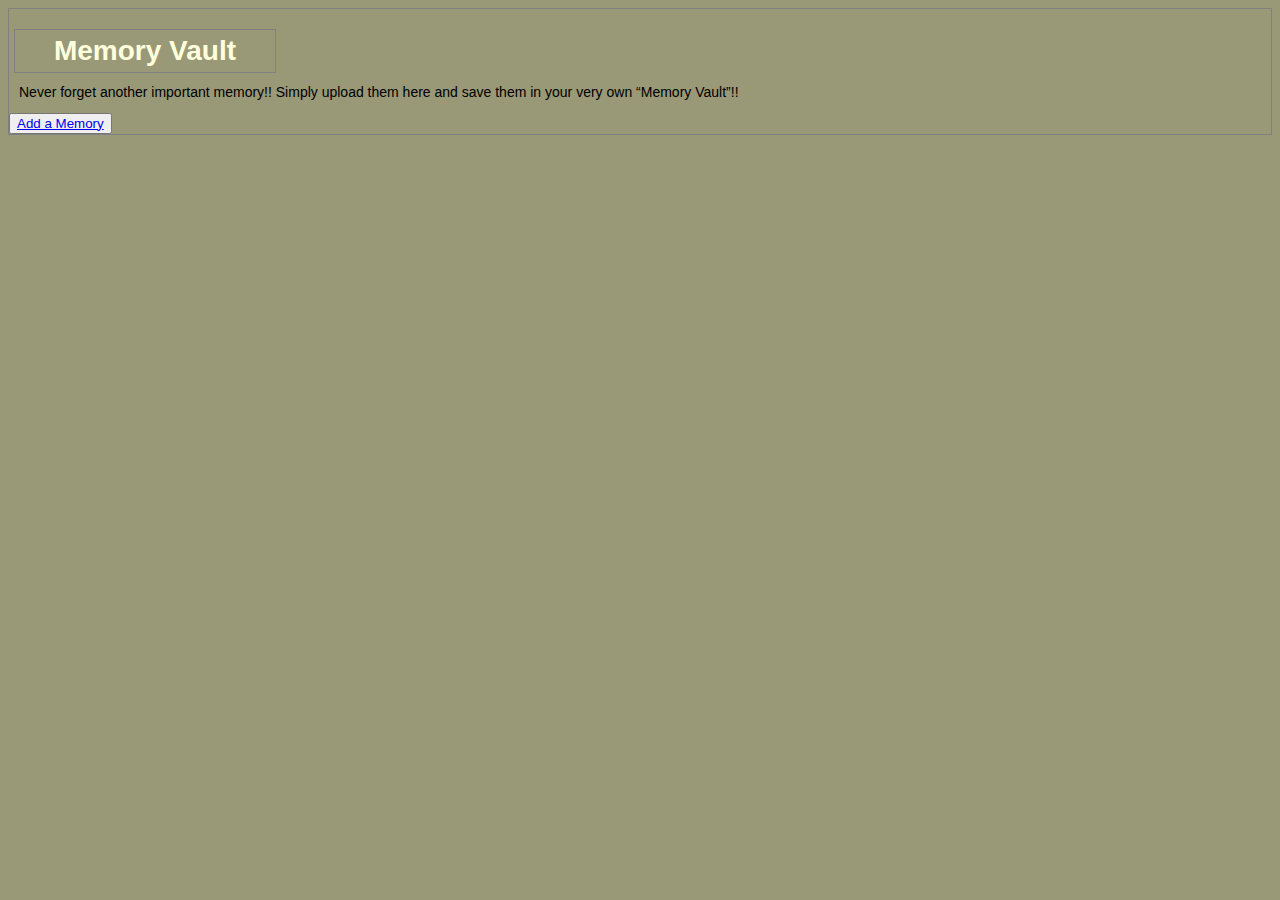
==== index.html @ d6f6e47d "refactored main.js, added function getCheckedValues, clearData" ====
<!DOCTYPE html>
<!-- html tag -->
<html>
	<!-- head tag -->
	<head>
		<!-- 	Eric Garcia
				VFW 1304
				4/11/13
				Web App Part 1
				App launch page  -->
		<!-- Character Set Meta -->
		<meta charset="utf-8">
		<meta name="discription" content="My first web app using HTML5" />
		<meta name="keyword" content="html5, web app, Full Sail, FVW" />
		<meta name="robots" content"index, follow" />
		<meta name"viewport" content"user-scalable-no, width=divice-with" />
		<meta name"viewport" content"target-densitydpi=device-dpi" />
		<!-- Page Title -->
		<title>Memory Vault</title>
		<!-- Call CSS File -->
		<link href="css/style.css" rel="stylesheet" type="text/css" />
	</head>
	<header>
		<h1>Memory Vault</h1>
	</header>

	<!-- body tag -->
	<body>
		<!-- Page Content Lives Here -->
		<p>Never forget another important memory!! Simply upload them here and save them in your very own <q>Memory Vault</q>!!</p>
		<button type="button"><a href="additem.html">Add a Memory</a></button>
		<!-- Call JavaScript File -->
		<script src="js/main.js" type="text/javascript"></script>		
	</body>
</html>
---- css/style.css ----
/*
Eric Garcia
VFW 1304
Project2 add style
*/

html{
	font-family: helvetica, times, arial;
	font-size: 14px;
	background-color: #999977;
}

h1{
	width: 250px;
	text-align: center;
	color: #FFFFDD;
	margin: 5px;
	margin-top: 20px;
	padding: 5px;
	border: 1px solid gray
}

body{
	border: 1px solid gray;
}

legend{
	font-weight: bold;
}

form{
	margin: 10px;
	padding: 5px;
}

ul{
	line-height: 1.4em;
}

p{
	font-size: 14px;
	line-height: 1.4em;
	margin: 5px;
	padding: 5px;
}


input{
	font-weight: bold;
	background-color: #FFFFDD;
}
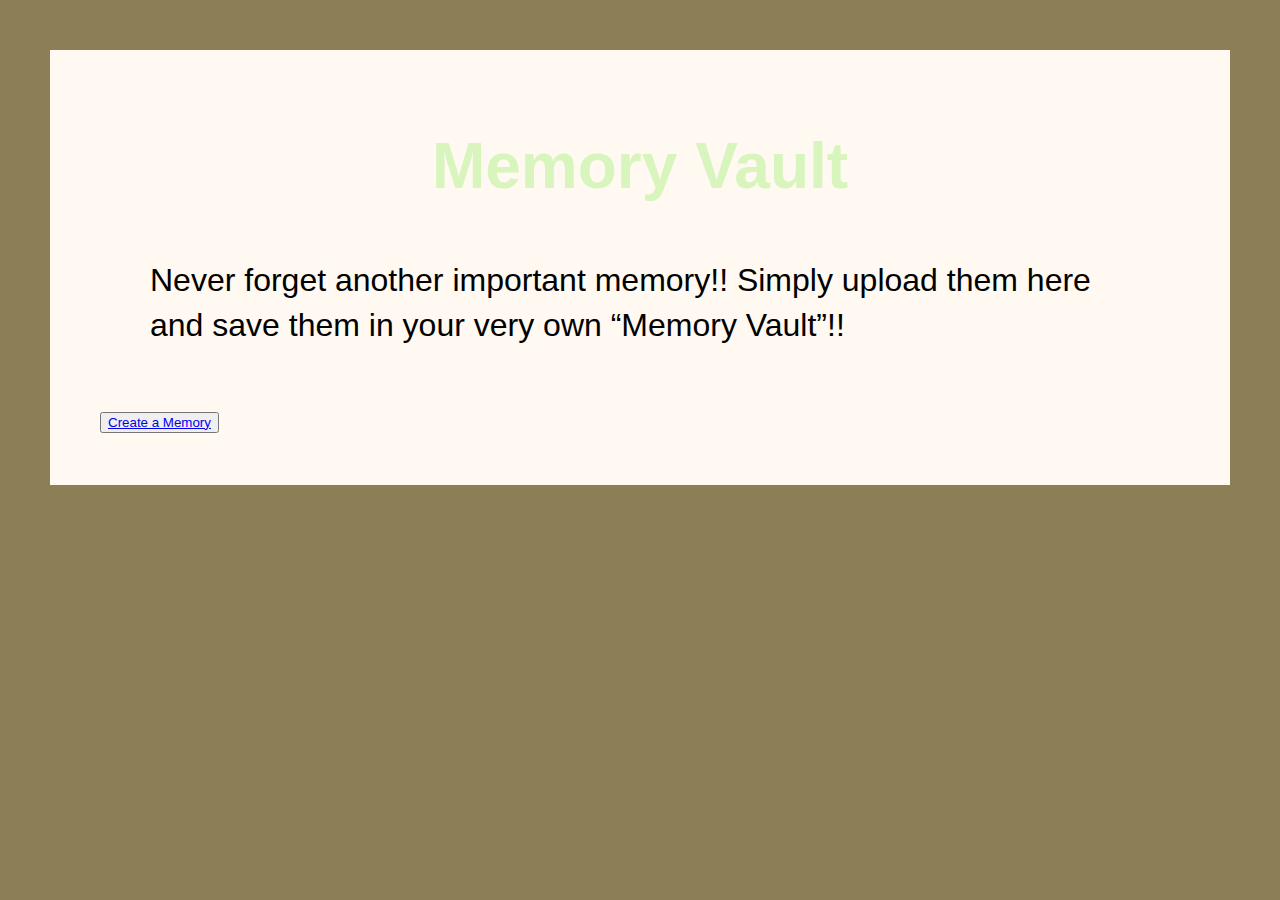
==== commit 5c4e00d2: "fixed broken code. Refactored some code, and chenged the name of the bottons on main .html and addit" ====
--- a/index.html
+++ b/index.html
@@ -28,7 +28,7 @@
 	<body>
 		<!-- Page Content Lives Here -->
 		<p>Never forget another important memory!! Simply upload them here and save them in your very own <q>Memory Vault</q>!!</p>
-		<button type="button"><a href="additem.html">Add a Memory</a></button>
+		<button type="button"><a href="additem.html">Create a Memory</a></button>
 		<!-- Call JavaScript File -->
 		<script src="js/main.js" type="text/javascript"></script>		
 	</body>
--- a/css/style.css
+++ b/css/style.css
@@ -6,22 +6,25 @@
 
 html{
 	font-family: helvetica, times, arial;
-	font-size: 14px;
-	background-color: #999977;
+	font-size: 32px;
+	background-color: #8c7f56;
 }
 
 h1{
-	width: 250px;
+	/*width: 250px;*/
 	text-align: center;
-	color: #FFFFDD;
+	color: #D8F5BD;
 	margin: 5px;
-	margin-top: 20px;
+	margin-top: 24px;
 	padding: 5px;
-	border: 1px solid gray
+	/*border: 1px solid #fff9f1;*/
 }
 
 body{
-	border: 1px solid gray;
+	/*border: 1px solid #fff9f1;*/
+	background-color: #fff9f1;
+	padding: 50px;
+	margin: 50px;
 }
 
 legend{
@@ -38,14 +41,14 @@
 }
 
 p{
-	font-size: 14px;
+	/*font-size: 14px;*/
 	line-height: 1.4em;
-	margin: 5px;
-	padding: 5px;
+	margin: 25px;
+	padding: 25px;
 }
 
 
 input{
 	font-weight: bold;
-	background-color: #FFFFDD;
+	/*background-color: #fff9f1;*/
 }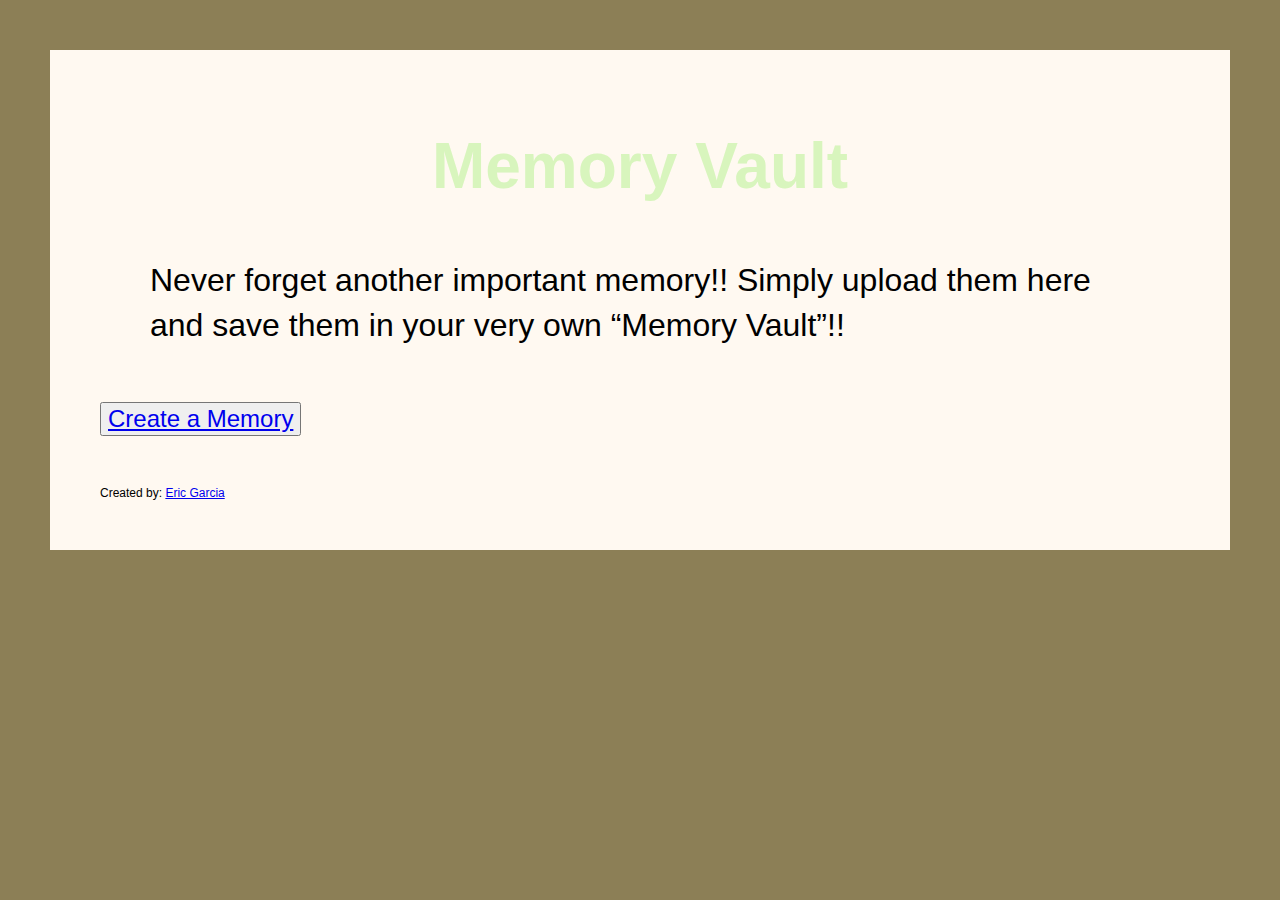
==== commit 768aeb03: "Fixed all the broken code in the .js and .html files. This is a fully functioning app now" ====
--- a/index.html
+++ b/index.html
@@ -12,9 +12,9 @@
 		<meta charset="utf-8">
 		<meta name="discription" content="My first web app using HTML5" />
 		<meta name="keyword" content="html5, web app, Full Sail, FVW" />
-		<meta name="robots" content"index, follow" />
-		<meta name"viewport" content"user-scalable-no, width=divice-with" />
-		<meta name"viewport" content"target-densitydpi=device-dpi" />
+		<meta name="robots" content="index, follow" />
+		<meta name="viewport" content="user-scalable-no, width=divice-width" />
+		<meta name="viewport" content="target-densitydpi=device-dpi" />
 		<!-- Page Title -->
 		<title>Memory Vault</title>
 		<!-- Call CSS File -->
@@ -29,6 +29,7 @@
 		<!-- Page Content Lives Here -->
 		<p>Never forget another important memory!! Simply upload them here and save them in your very own <q>Memory Vault</q>!!</p>
 		<button type="button"><a href="additem.html">Create a Memory</a></button>
+		<footer>Created by: <a href="https://plus.google.com/u/0/117454855184907306981/posts">Eric Garcia</a></footer>
 		<!-- Call JavaScript File -->
 		<script src="js/main.js" type="text/javascript"></script>		
 	</body>
--- a/css/style.css
+++ b/css/style.css
@@ -18,6 +18,10 @@
 	margin-top: 24px;
 	padding: 5px;
 	/*border: 1px solid #fff9f1;*/
+}
+
+nav{
+	margin-left: 24px;
 }
 
 body{
@@ -48,7 +52,15 @@
 }
 
 
-input{
+input.save{
 	font-weight: bold;
-	/*background-color: #fff9f1;*/
+}
+
+button{
+	font-size: 24px;
+}
+
+footer{
+	font-size: 12px;
+	margin-top: 50px;
 }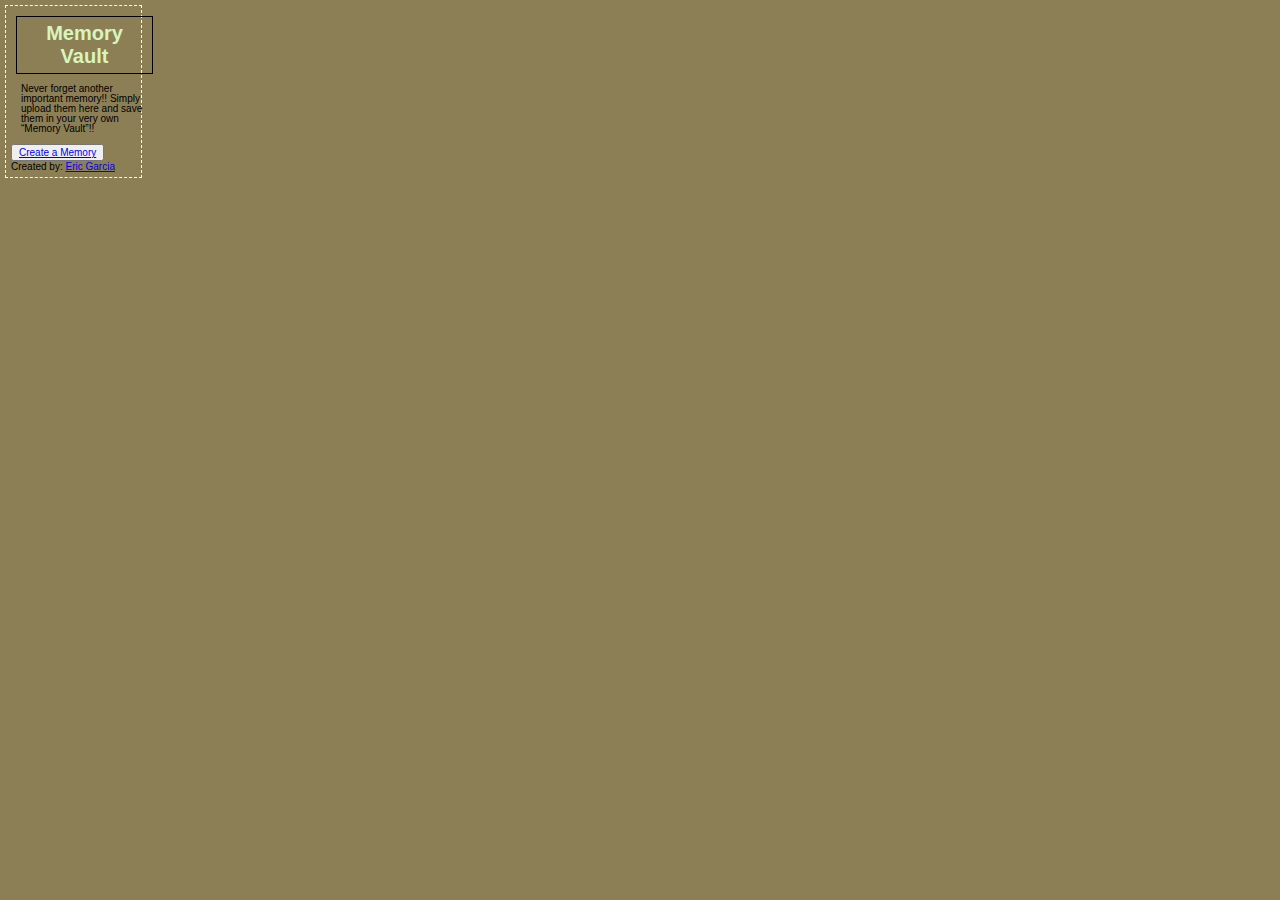
==== commit cc072566: "Updated .css" ====
--- a/index.html
+++ b/index.html
@@ -14,23 +14,21 @@
 		<meta name="keyword" content="html5, web app, Full Sail, FVW" />
 		<meta name="robots" content="index, follow" />
 		<meta name="viewport" content="user-scalable-no, width=divice-width" />
-		<meta name="viewport" content="target-densitydpi=device-dpi" />
+		<!-- <meta name="viewport" content="target-densitydpi=device-dpi" /> -->
 		<!-- Page Title -->
 		<title>Memory Vault</title>
 		<!-- Call CSS File -->
 		<link href="css/style.css" rel="stylesheet" type="text/css" />
 	</head>
 	<header>
-		<h1>Memory Vault</h1>
+		<h1 class='mainPage'>Memory Vault</h1>
 	</header>
 
 	<!-- body tag -->
-	<body>
+	<body class='mainPage'>
 		<!-- Page Content Lives Here -->
-		<p>Never forget another important memory!! Simply upload them here and save them in your very own <q>Memory Vault</q>!!</p>
+		<p class='mainPage'>Never forget another important memory!! Simply upload them here and save them in your very own <q>Memory Vault</q>!!</p>
 		<button type="button"><a href="additem.html">Create a Memory</a></button>
-		<footer>Created by: <a href="https://plus.google.com/u/0/117454855184907306981/posts">Eric Garcia</a></footer>
-		<!-- Call JavaScript File -->
-		<script src="js/main.js" type="text/javascript"></script>		
+		<footer class='mainPage'>Created by: <a href="https://plus.google.com/u/0/117454855184907306981/posts">Eric Garcia</a></footer>
 	</body>
 </html>--- a/css/style.css
+++ b/css/style.css
@@ -6,37 +6,44 @@
 
 html{
 	font-family: helvetica, times, arial;
-	font-size: 32px;
+	font-size: 10px;
 	background-color: #8c7f56;
 }
 
 h1{
-	/*width: 250px;*/
+	width: 180px;
 	text-align: center;
 	color: #D8F5BD;
 	margin: 5px;
-	margin-top: 24px;
 	padding: 5px;
-	/*border: 1px solid #fff9f1;*/
+	border: 1px solid black;
 }
 
 nav{
-	margin-left: 24px;
+	width: 191px;
+	font-size: 12px;
+	margin: 5px;
+	padding: 2px;
+	/*text-align: center;*/
+	border: 1px solid black;
+	display: block;
 }
 
 body{
-	/*border: 1px solid #fff9f1;*/
-	background-color: #fff9f1;
-	padding: 50px;
-	margin: 50px;
+	width: 200px;
+	border: 1px dashed #fff9f1;
+	/*background-color: #fff9f1;*/
+	padding: 5px;
+	margin: 5px;
 }
 
 legend{
 	font-weight: bold;
+	font-size: 12px;
 }
 
 form{
-	margin: 10px;
+	/*margin: 5px;*/
 	padding: 5px;
 }
 
@@ -45,22 +52,35 @@
 }
 
 p{
-	/*font-size: 14px;*/
-	line-height: 1.4em;
-	margin: 25px;
-	padding: 25px;
+	width: 180px;
+	line-height: 1em;
+	margin: 5px;
+	padding: 5px;
 }
 
 
-input.save{
+/*input.save{
 	font-weight: bold;
 }
-
+*/
 button{
-	font-size: 24px;
+	font-size: 10px;
 }
 
-footer{
+/*footer{
 	font-size: 12px;
 	margin-top: 50px;
-}+}
+*/
+
+h1.mainPage{
+	width: 125px;
+}
+
+body.mainPage{
+	width: 125px;
+}
+
+p.mainPage{
+	width: 125px;
+}
